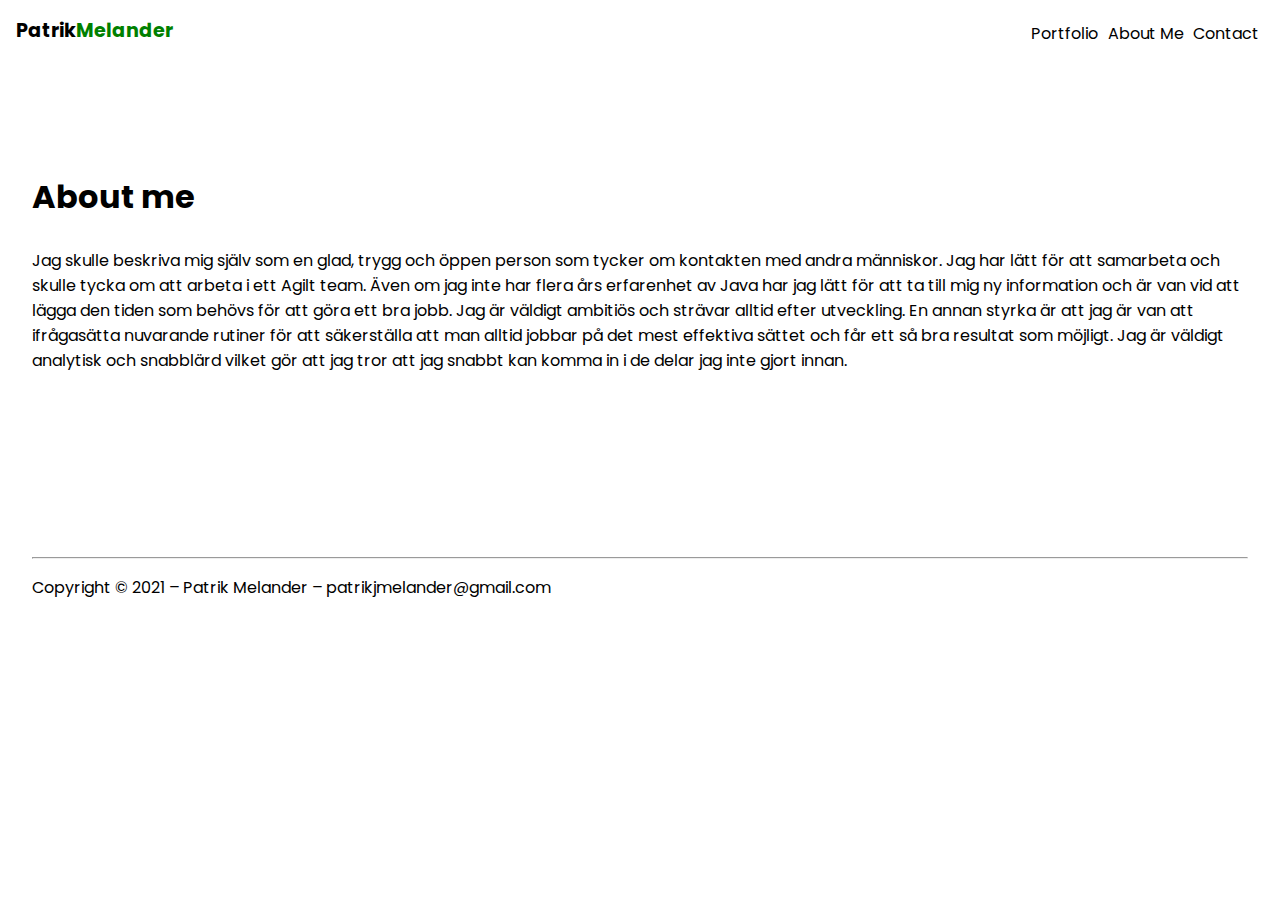
==== html/about-me.html @ adb3c0f1 "added footer" ====
<!DOCTYPE html>
<html lang="en">
<head>
    <meta charset="UTF-8">
    <meta name="viewport" content="width=device-width, initial-scale=1.0">
    <title>contact</title>
    <link rel="stylesheet" href="../css/main.css">
</head>
<body>
    <div class = "navbar">
        <div class="container">
            <a href="../index.html" class="logo">Patrik<span>Melander</a>

            <img id= "mobile_cta" class = "mobile-menu" src="../css/images/menu.svg" alt="open navigation">
            
            <nav>
                <img id= "mobile_exit" class = "mobile-menu-exit"src="css/images/x-mark.svg" alt="close nav">
                <ul class="primary-nav">
                    <li><a href="./portfolio.html">Portfolio</a></li>
                    <li><a href="about-me.html">About Me</a></li>
                </ul>
                <ul class="secondary-nav">
                    <li><a href="./contact.html">Contact</a></li>
                </ul>
            </nav>
        </div>
    </div>
    <section class="about-me-section">
        <div class="container">
            <h2>About me</h2>
            <p>
                Jag skulle beskriva mig själv som en glad, trygg och öppen person som tycker om kontakten med andra människor. Jag har lätt för att samarbeta och skulle tycka om att arbeta i ett Agilt team.
                Även om jag inte har flera års erfarenhet av Java har jag lätt för att ta till mig ny information och är van vid att lägga den tiden som behövs för att göra ett bra jobb.
                Jag är väldigt ambitiös och strävar alltid efter utveckling. En annan styrka är att jag är van att ifrågasätta nuvarande rutiner för att säkerställa att man alltid jobbar på det mest effektiva sättet och får ett så bra resultat som möjligt. Jag är väldigt analytisk och snabblärd vilket gör att jag tror att jag snabbt kan komma in i de delar jag inte gjort innan.
            </p>
        </div>
    </section>
    <section class="footer">
        <hr>
        <p>Copyright &copy; 2021 – Patrik Melander – patrikjmelander@gmail.com</p>
    </section>
    <script>
        const mobileBtn = document.getElementById('mobile_cta')
            nav = document.querySelector('nav')
            mobileBtnExit = document.getElementById('mobile_exit');
        
        mobileBtn.addEventListener('click', () =>{
            nav.classList.add('menu-btn');
        })
        
        mobileBtnExit.addEventListener('click', () =>{
            nav.classList.remove('menu-btn');
        })
    </script>
</body>
</html>
---- css/main.css ----
@import url("https://fonts.googleapis.com/css2?family=Poppins:wght@400;700&display=swap");
body {
  background-color: f2f2f2;
  margin: 0;
  font-family: 'Poppins';
}

.navbar {
  background-color: white;
  padding: 1em;
}

.navbar .logo {
  text-decoration: none;
  font-weight: bold;
  color: Black;
  font-size: 1.2em;
}

.navbar .logo span {
  color: green;
}

.navbar nav {
  display: none;
}

.navbar .container {
  display: -webkit-box;
  display: -ms-flexbox;
  display: flex;
  place-content: space-between;
}

.navbar .mobile-menu {
  cursor: pointer;
}

a {
  color: #5a5a5a;
}

ul {
  list-style-type: none;
  margin: 0;
  padding: 0;
}

section {
  padding: 5em 2em;
}

.hero {
  text-align: center;
}

.left-col .subhead {
  color: gray;
  text-transform: uppercase;
  letter-spacing: .3em;
  font-weight: bold;
}

.left-col h1 {
  font-size: 2.5em;
  line-height: 1.3em;
  margin-top: .2em;
}

.left-col .primary-cta {
  background-color: green;
  color: white;
  font-weight: bold;
  font-size: 1.4em;
  padding: 1em;
  text-decoration: none;
  border-radius: 5em;
  display: inline-block;
}

.left-col .watch-video-cta {
  display: block;
  margin-top: 1em;
}

.left-col .watch-video-cta img {
  margin-right: .5em;
}

.hero-image {
  margin-top: 3em;
  width: 70%;
}

section.features-section {
  background: #2c2b2b;
  color: white;
}

ul.features-list {
  margin: 0;
  padding-left: .1em;
}

ul.features-list li {
  font-size: 1.1em;
  margin-bottom: 1em;
  margin-left: 2em;
  position: relative;
}

ul.features-list li:before {
  content: '';
  left: -2em;
  position: absolute;
  width: 20px;
  height: 20px;
  background-image: url("../css/images/bullet.svg");
  background-size: contain;
  margin-right: .5em;
}

.features-section img {
  display: none;
}

.testemonial-section {
  background-color: green;
  color: white;
}

.testemonial-section ul li {
  background-color: yellowgreen;
  padding: 1em 2em;
  margin: 0em auto 5em auto;
  border-radius: 5em;
  text-align: center;
  width: 80%;
}

.testemonial-section ul li img {
  height: 5em;
  width: 5em;
  border: 5px solid;
  border-color: yellowgreen;
  border-radius: 50%;
  margin-top: -2.5em;
}

h2 {
  font-size: 2em;
}

label {
  display: block;
}

input, textarea {
  width: 100%;
  border-radius: .3em;
  border: 1px solid gray;
  padding-bottom: .3em;
  margin-bottom: 1em;
  -webkit-box-sizing: border-box;
          box-sizing: border-box;
}

.send-message-cta {
  background-color: green;
  color: white;
  width: 10em;
  font-size: 1em;
  border-radius: 1em;
  cursor: pointer;
}

iframe {
  width: 100%;
}

nav.menu-btn {
  display: block;
}

nav {
  position: fixed;
  z-index: 999;
  width: 66%;
  right: 0;
  top: 0;
  background: #5a5a5a;
  height: 100vh;
  padding: 1em;
}

nav ul.primary-nav {
  margin-top: 3em;
}

nav li a {
  color: white;
  text-decoration: none;
  display: block;
  padding: .5em;
  font-size: 1.3em;
  text-align: right;
}

nav li a:hover {
  font-weight: bold;
}

nav .mobile-menu-exit {
  float: right;
  padding: .5em;
}

@media only screen and (min-width: 768px) {
  .mobile-menu, .mobile-menu-exit {
    display: none;
  }
  .navbar .container {
    display: -ms-grid;
    display: grid;
    -ms-grid-columns: 180px auto;
        grid-template-columns: 180px auto;
  }
  .navbar nav {
    display: -webkit-box;
    display: -ms-flexbox;
    display: flex;
    -webkit-box-pack: justify;
        -ms-flex-pack: justify;
            justify-content: space-between;
    background: none;
    position: unset;
    height: auto;
    width: 100%;
    padding: 0;
  }
  .navbar nav ul {
    display: -webkit-box;
    display: -ms-flexbox;
    display: flex;
  }
  .navbar nav a {
    color: black;
    font-size: 1em;
    padding: .3em .3em;
  }
  .navbar nav ul.primary-nav {
    margin: 0;
  }
  .navbar nav li.current a {
    font-weight: bold;
  }
}
/*# sourceMappingURL=main.css.map */
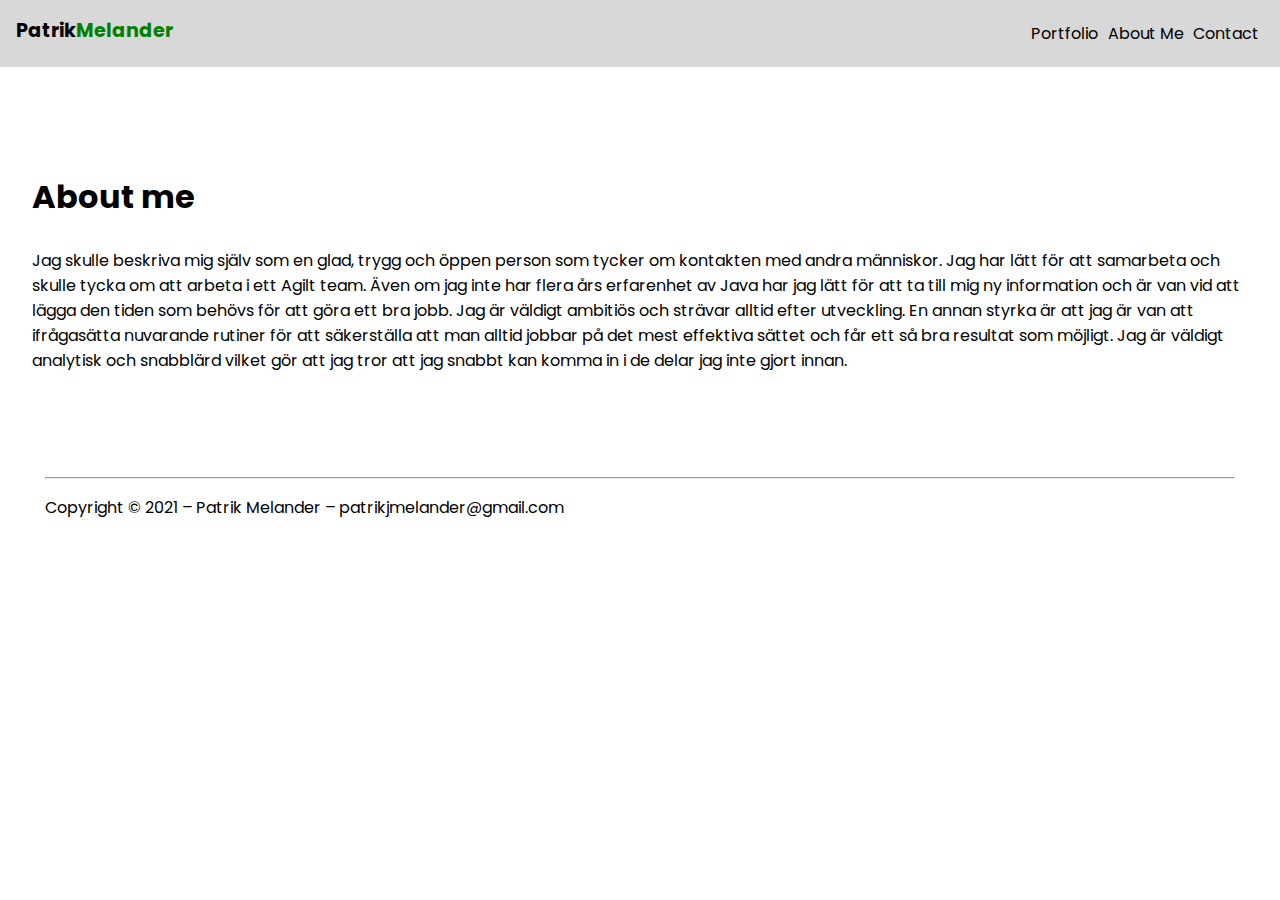
==== commit 422cfd7d: "changed to footer" ====
--- a/html/about-me.html
+++ b/html/about-me.html
@@ -9,12 +9,12 @@
 <body>
     <div class = "navbar">
         <div class="container">
-            <a href="../index.html" class="logo">Patrik<span>Melander</a>
+            <a href="../index.html" class="logo">Patrik<span>Melander</span></a>
 
             <img id= "mobile_cta" class = "mobile-menu" src="../css/images/menu.svg" alt="open navigation">
             
             <nav>
-                <img id= "mobile_exit" class = "mobile-menu-exit"src="css/images/x-mark.svg" alt="close nav">
+                <img id= "mobile_exit" class = "mobile-menu-exit" src="css/images/x-mark.svg" alt="close nav">
                 <ul class="primary-nav">
                     <li><a href="./portfolio.html">Portfolio</a></li>
                     <li><a href="about-me.html">About Me</a></li>
@@ -35,10 +35,10 @@
             </p>
         </div>
     </section>
-    <section class="footer">
+    <footer>
         <hr>
         <p>Copyright &copy; 2021 – Patrik Melander – patrikjmelander@gmail.com</p>
-    </section>
+    </footer>
     <script>
         const mobileBtn = document.getElementById('mobile_cta')
             nav = document.querySelector('nav')
--- a/css/main.css
+++ b/css/main.css
@@ -6,7 +6,7 @@
 }
 
 .navbar {
-  background-color: white;
+  background-color: rgb(216, 216, 216);
   padding: 1em;
 }
 
@@ -50,15 +50,18 @@
   padding: 5em 2em;
 }
 
-.hero {
+.main {
   text-align: center;
+  display: flex;
 }
 
 .left-col .subhead {
-  color: gray;
-  text-transform: uppercase;
-  letter-spacing: .3em;
+  color: rgb(73, 73, 73);
+  letter-spacing: .1em;
   font-weight: bold;
+}
+.left-col .subhead span{
+  color: green;
 }
 
 .left-col h1 {
@@ -67,86 +70,39 @@
   margin-top: .2em;
 }
 
-.left-col .primary-cta {
-  background-color: green;
-  color: white;
-  font-weight: bold;
-  font-size: 1.4em;
-  padding: 1em;
-  text-decoration: none;
-  border-radius: 5em;
-  display: inline-block;
-}
-
-.left-col .watch-video-cta {
-  display: block;
+.profile-image {
   margin-top: 1em;
-}
-
-.left-col .watch-video-cta img {
-  margin-right: .5em;
-}
-
-.hero-image {
-  margin-top: 3em;
-  width: 70%;
-}
-
-section.features-section {
+  width: 160px;
+  border-radius: 50%;
+}
+
+section.skills {
   background: #2c2b2b;
   color: white;
 }
 
-ul.features-list {
+ul.skills-list {
   margin: 0;
   padding-left: .1em;
 }
 
-ul.features-list li {
+ul.skills-list li {
   font-size: 1.1em;
   margin-bottom: 1em;
   margin-left: 2em;
   position: relative;
 }
 
-ul.features-list li:before {
+ul.skills-list li:before {
   content: '';
   left: -2em;
   position: absolute;
   width: 20px;
   height: 20px;
-  background-image: url("../css/images/bullet.svg");
+  background-image: url("../css/images/../images/dlf.pt-star-icon-png-transparent-1841796.png");
   background-size: contain;
   margin-right: .5em;
 }
-
-.features-section img {
-  display: none;
-}
-
-.testemonial-section {
-  background-color: green;
-  color: white;
-}
-
-.testemonial-section ul li {
-  background-color: yellowgreen;
-  padding: 1em 2em;
-  margin: 0em auto 5em auto;
-  border-radius: 5em;
-  text-align: center;
-  width: 80%;
-}
-
-.testemonial-section ul li img {
-  height: 5em;
-  width: 5em;
-  border: 5px solid;
-  border-color: yellowgreen;
-  border-radius: 50%;
-  margin-top: -2.5em;
-}
-
 h2 {
   font-size: 2em;
 }
@@ -155,8 +111,17 @@
   display: block;
 }
 
-input, textarea {
-  width: 100%;
+input{
+  width: 25%;
+  border-radius: .3em;
+  border: 1px solid gray;
+  padding-bottom: .3em;
+  margin-bottom: 1em;
+  -webkit-box-sizing: border-box;
+          box-sizing: border-box;
+}
+textarea{
+  width: 50%;
   border-radius: .3em;
   border: 1px solid gray;
   padding-bottom: .3em;
@@ -208,11 +173,18 @@
 
 nav li a:hover {
   font-weight: bold;
+  color: green;
 }
 
 nav .mobile-menu-exit {
   float: right;
   padding: .5em;
+}
+.portfolio-images{
+  width: 40vh;
+}
+footer{
+  padding: 0 5vh 0 5vh;
 }
 
 @media only screen and (min-width: 768px) {
